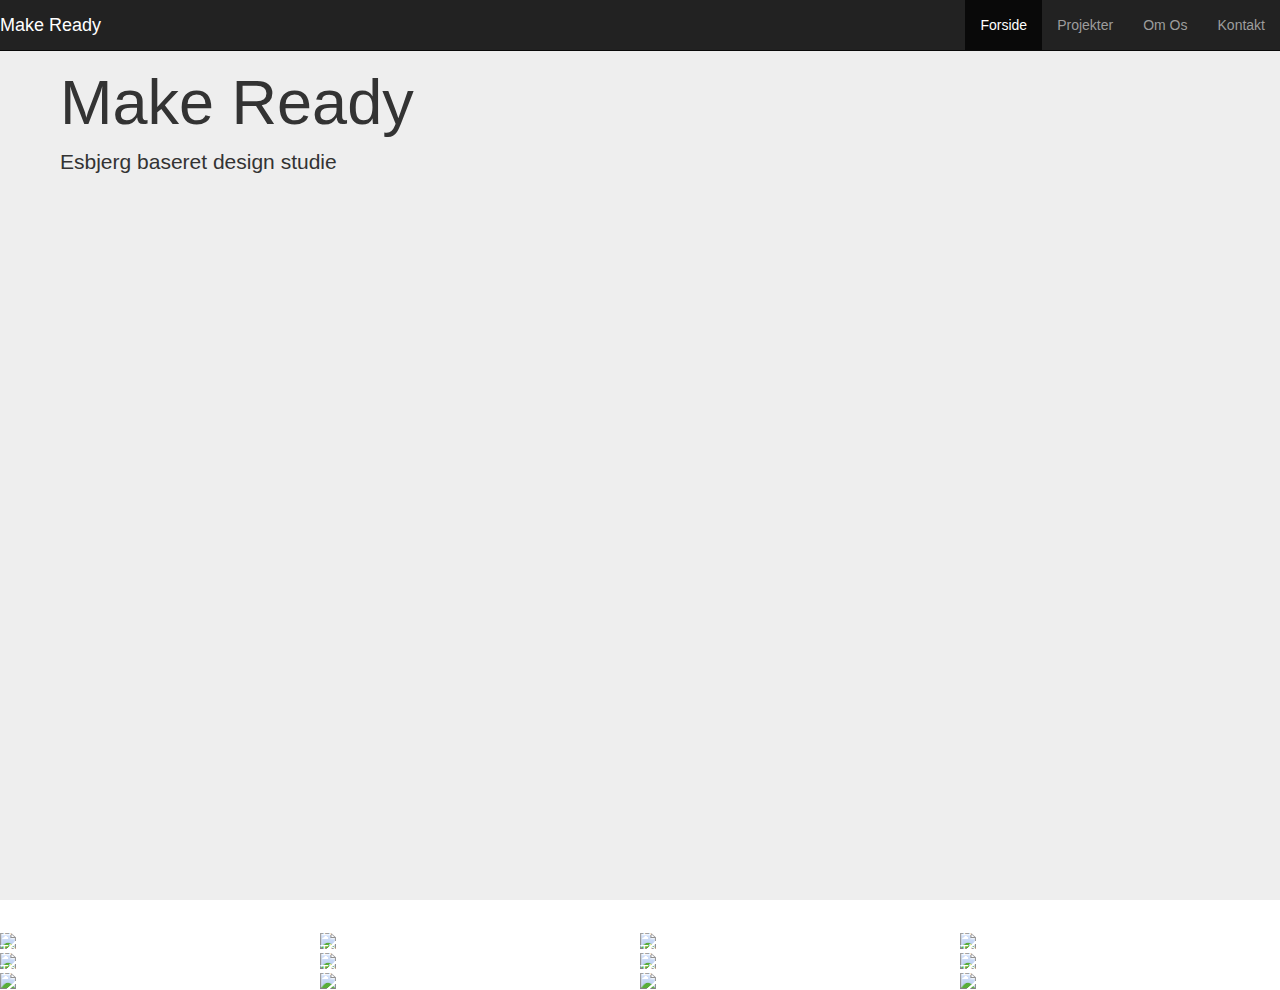
==== index.html @ 9a5f1bc4 "Grid Hover Effect" ====
<!DOCTYPE html>
<html lang="en">
  <head>
    <meta charset="utf-8">
    <meta http-equiv="X-UA-Compatible" content="IE=edge">
    <meta name="viewport" content="width=device-width, initial-scale=1">
    <!-- The above 3 meta tags *must* come first in the head; any other head content must come *after* these tags -->
    <title>Make Ready</title>

    <!-- CSS -->
    <link href="css/main.css" rel="stylesheet">

    <!-- HTML5 shim and Respond.js for IE8 support of HTML5 elements and media queries -->
    <!-- WARNING: Respond.js doesn't work if you view the page via file:// -->
    <!--[if lt IE 9]>
      <script src="https://oss.maxcdn.com/html5shiv/3.7.2/html5shiv.min.js"></script>
      <script src="https://oss.maxcdn.com/respond/1.4.2/respond.min.js"></script>
    <![endif]-->
  </head>
  <body>
	  
		<nav class="navbar navbar-inverse navbar-fixed-top">
      <div class="container-fluid">
        <div class="navbar-header">
          <button type="button" class="navbar-toggle collapsed" data-toggle="collapse" data-target="#navbar" aria-expanded="false" aria-controls="navbar">
            <span class="sr-only">Toggle navigation</span>
            <span class="icon-bar"></span>
            <span class="icon-bar"></span>
            <span class="icon-bar"></span>
          </button>
          <a class="navbar-brand" href="#">Make Ready</a>
        </div>
        
        <div id="navbar" class="navbar-collapse collapse navbar-right">
          <ul class="nav navbar-nav">
            <li class="active"><a href="#">Forside</a></li>
            <li><a href="#">Projekter</a></li>
            <li><a href="#about">Om Os</a></li>
            <li><a href="#contact">Kontakt</a></li>
          </ul>
        </div><!--/.nav-collapse -->
      </div>
    </nav>
    
    <!--- Jumbotron --->
    <div class="container-fluid">
			<div class="jumbotron">
		  	<h1>Make Ready</h1>
				<p>Esbjerg baseret design studie</p>
			</div>
    </div>
    <!--- End Jumbotron --->
    
    <!--- Ikon Section --->
    <div class="container-fluid">
	    
    </div>
    <!--- Ikon Section End --->
    
    <!--- Gallery Stuff --->
    <div class="wrap">
	    <div class="box">
      	<div class="boxInner">
	        <img src="http://www.dwuser.com/education/content/creating-responsive-tiled-layout-with-pure-css/images/demo/7.jpg" />
	        <div class="titleBox"><h2>Butterfly</h2></div>
	        <div class="descriptionBox"><p>This is a description</p></div>
      	</div>
	    </div>
	    
	    <div class="box">
	      <div class="boxInner">
	        <img src="http://www.dwuser.com/education/content/creating-responsive-tiled-layout-with-pure-css/images/demo/1.jpg" />
	        <div class="titleBox"><h2>An old greenhouse</h2></div>
	        <div class="descriptionBox"><p>This is a description</p></div>
	      </div>
	    </div>
	    <div class="box">
	      <div class="boxInner">
	        <img src="http://www.dwuser.com/education/content/creating-responsive-tiled-layout-with-pure-css/images/demo/2.jpg" />
	        <div class="titleBox"><h2>Purple wildflowers</h2></div>
	        <div class="descriptionBox"><p>This is a description</p></div>
	      </div>
	    </div>
	    <div class="box">
	      <div class="boxInner">
	        <img src="http://www.dwuser.com/education/content/creating-responsive-tiled-layout-with-pure-css/images/demo/3.jpg" />
	        <div class="titleBox"><h2>A birdfeeder</h2></div>
	        <div class="descriptionBox"><p>This is a description</p></div>
	      </div>
	    </div>
	    <div class="box">
	      <div class="boxInner">
	        <img src="http://www.dwuser.com/education/content/creating-responsive-tiled-layout-with-pure-css/images/demo/10.jpg" />
	        <div class="titleBox"><h2>Crocus close-up</h2></div>
	        <div class="descriptionBox"><p>This is a description</p></div>
	      </div>
	    </div>
	    <div class="box">
	      <div class="boxInner">
	        <img src="http://www.dwuser.com/education/content/creating-responsive-tiled-layout-with-pure-css/images/demo/4.jpg" />
	        <div class="titleBox"><h2>The garden shop</h2></div>
	        <div class="descriptionBox"><p>This is a description</p></div>
	      </div>
	    </div>
	    <div class="box">
	      <div class="boxInner">
	        <img src="http://www.dwuser.com/education/content/creating-responsive-tiled-layout-with-pure-css/images/demo/5.jpg" />
	        <div class="titleBox"><h2>Spring daffodils</h2></div>
	        <div class="descriptionBox"><p>This is a description</p></div>
	      </div>
	    </div>
	    <div class="box">
	      <div class="boxInner">
	        <img src="http://www.dwuser.com/education/content/creating-responsive-tiled-layout-with-pure-css/images/demo/6.jpg" />
	        <div class="titleBox"><h2>Iris along the path</h2></div>
	        <div class="descriptionBox"><p>This is a description</p></div>
	      </div>
	    </div>
	    <div class="box">
	      <div class="boxInner">
	        <img src="http://www.dwuser.com/education/content/creating-responsive-tiled-layout-with-pure-css/images/demo/8.jpg" />
	        <div class="titleBox"><h2>The garden blueprint</h2></div>
	        <div class="descriptionBox"><p>This is a description</p></div>
	      </div>
	    </div>
	    <div class="box">
	      <div class="boxInner">
	        <img src="http://www.dwuser.com/education/content/creating-responsive-tiled-layout-with-pure-css/images/demo/9.jpg" />
	        <div class="titleBox"><h2>The patio</h2></div>
	        <div class="descriptionBox"><p>This is a description</p></div>
	      </div>
	    </div>
	    <div class="box">
	      <div class="boxInner">
	        <img src="http://www.dwuser.com/education/content/creating-responsive-tiled-layout-with-pure-css/images/demo/11.jpg" />
	        <div class="titleBox"><h2>Bumble bee collecting nectar</h2></div>
	        <div class="descriptionBox"><p>This is a description</p></div>
	      </div>
	    </div>
	    <div class="box">
	      <div class="boxInner">
	        <img src="http://www.dwuser.com/education/content/creating-responsive-tiled-layout-with-pure-css/images/demo/12.jpg" />
	        <div class="titleBox"><h2>Winding garden path</h2></div>
	        <div class="descriptionBox"><p>This is a description</p></div>
	      </div>
	    </div>
    </div>
    
    <!--- Gallery End --->
		
    <!-- jQuery (necessary for Bootstrap's JavaScript plugins) -->
    <script src="https://ajax.googleapis.com/ajax/libs/jquery/1.11.2/jquery.min.js"></script>
    <!-- Include all compiled plugins (below), or include individual files as needed -->
    <script src="javascripts/bootstrap.min.js"></script>
  </body>
</html>
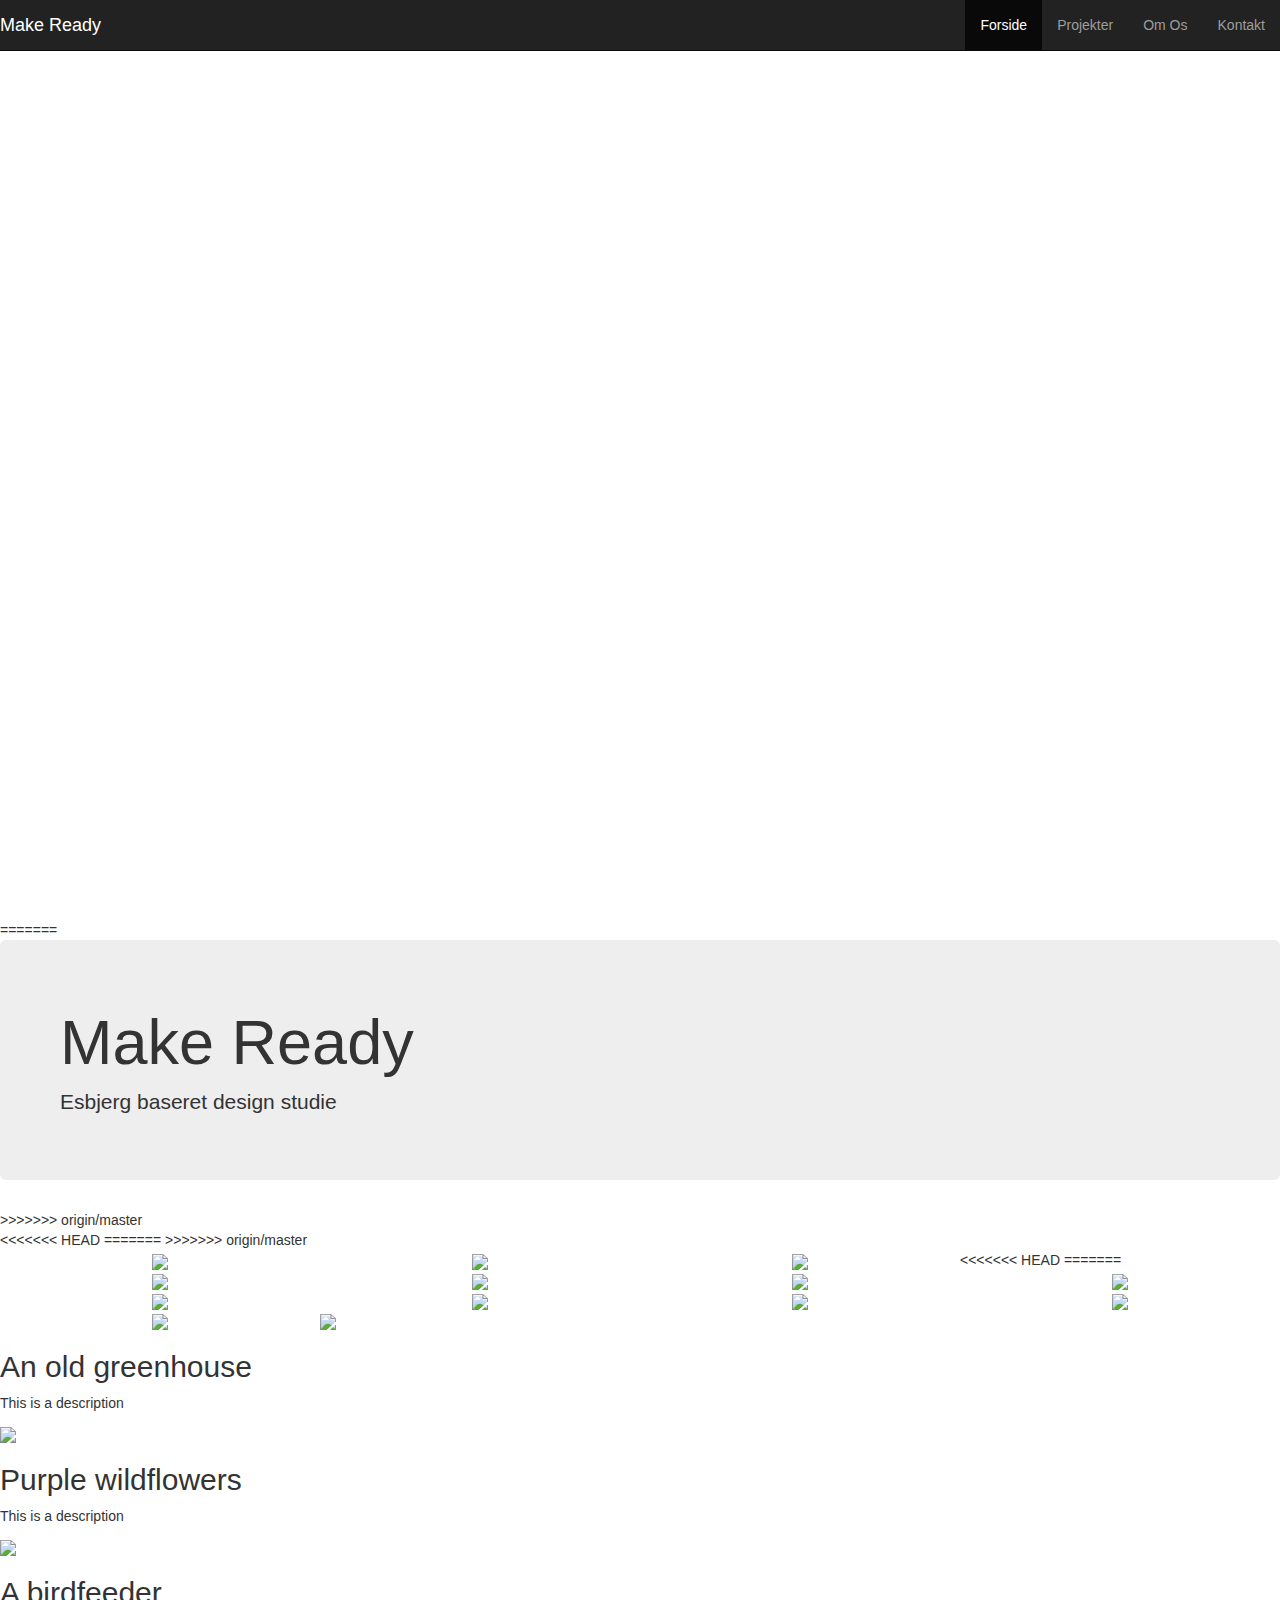
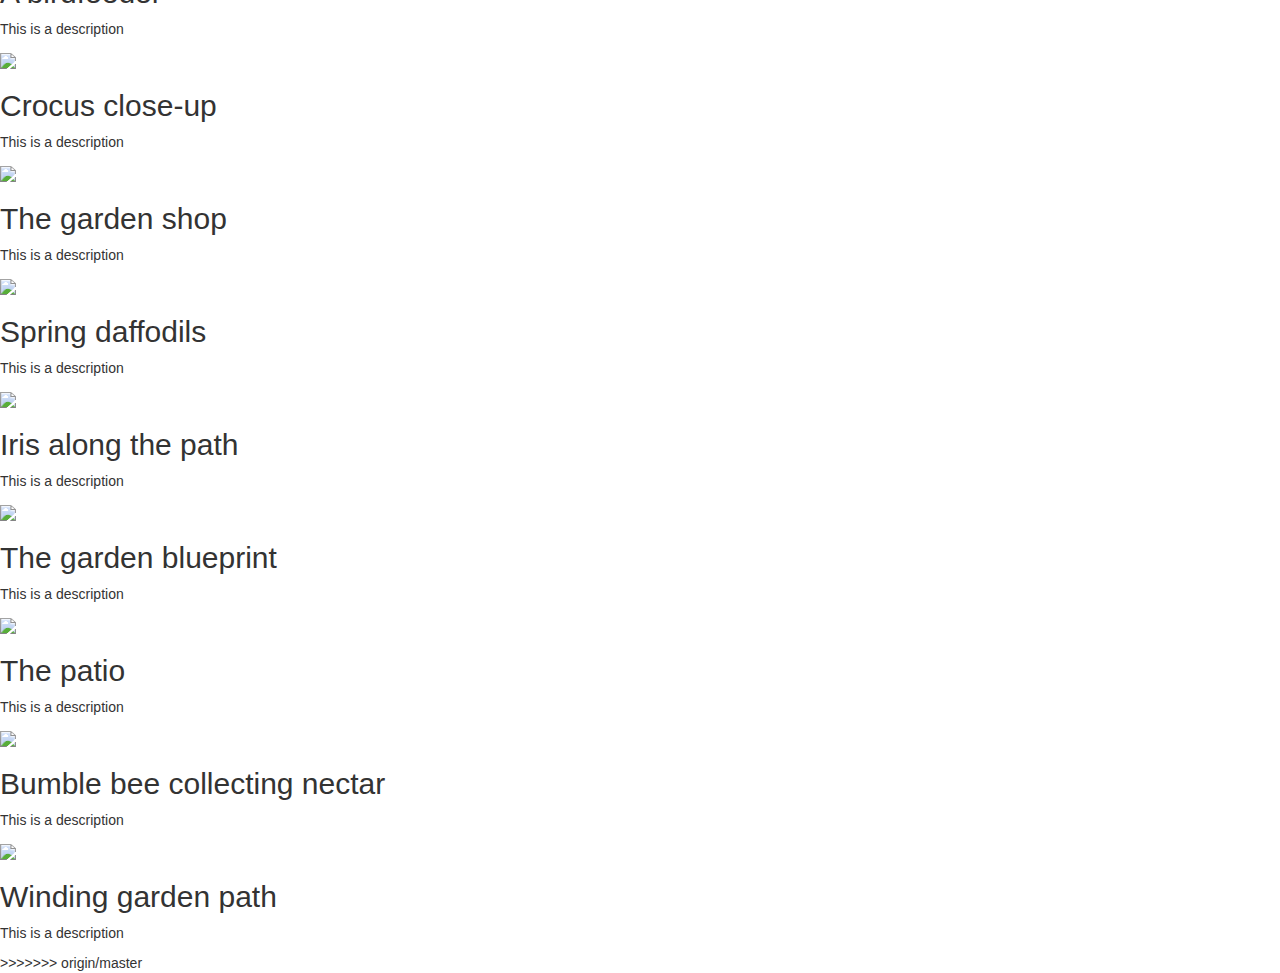
==== commit 1daa96be: "Merge remote-tracking branch 'origin/master'" ====
--- a/index.html
+++ b/index.html
@@ -42,31 +42,132 @@
       </div>
     </nav>
     
-    <!--- Jumbotron --->
+<<<<<<< HEAD
+    <header class="background-box">
+	  	
+    </header>
+=======
+    <!--- Jumbotron -->
     <div class="container-fluid">
 			<div class="jumbotron">
 		  	<h1>Make Ready</h1>
 				<p>Esbjerg baseret design studie</p>
 			</div>
     </div>
-    <!--- End Jumbotron --->
-    
-    <!--- Ikon Section --->
+    <!--- End Jumbotron -->
+>>>>>>> origin/master
+    
+    <!--- Ikon Section -->
     <div class="container-fluid">
 	    
     </div>
-    <!--- Ikon Section End --->
-    
-    <!--- Gallery Stuff --->
+    <!--- Ikon Section End -->
+<<<<<<< HEAD
+    	
+    <!-- Galleri -->
+=======
+    
+    <!--- Gallery Stuff -->
+>>>>>>> origin/master
     <div class="wrap">
-	    <div class="box">
-      	<div class="boxInner">
-	        <img src="http://www.dwuser.com/education/content/creating-responsive-tiled-layout-with-pure-css/images/demo/7.jpg" />
-	        <div class="titleBox"><h2>Butterfly</h2></div>
-	        <div class="descriptionBox"><p>This is a description</p></div>
-      	</div>
-	    </div>
-	    
+	    
+<<<<<<< HEAD
+	    <figure class="tileBox">
+	    	<img src="/images/tile1.gif" />
+	    	<figcaption>
+	    		<h2>Butterfly</h2>
+	    		<p>This is a description</p>
+	    	</figcaption>
+	    </figure>
+	    
+	    <figure class="tileBox">
+	    	<img src="/images/tile2.gif" />
+	    	<figcaption>
+	    		<h2>Butterfly</h2>
+	    		<p>This is a description</p>
+	    	</figcaption>
+	    </figure>
+	    
+	    <figure class="tileBox">
+	    	<img src="/images/tile3.gif" />
+	    	<figcaption>
+	    		<h2>Butterfly</h2>
+	    		<p>This is a description</p>
+	    	</figcaption>
+	    </figure>
+	    
+	    <figure class="tileBox">
+	    	<img src="/images/tile4.gif" />
+	    	<figcaption>
+	    		<h2>Butterfly</h2>
+	    		<p>This is a description</p>
+	    	</figcaption>
+	    </figure>
+	    
+	    <figure class="tileBox">
+	    	<img src="/images/tile2.gif" />
+	    	<figcaption>
+	    		<h2>Butterfly</h2>
+	    		<p>This is a description</p>
+	    	</figcaption>
+	    </figure>
+	    
+	    <figure class="tileBox">
+	    	<img src="/images/tile4.gif" />
+	    	<figcaption>
+	    		<h2>Butterfly</h2>
+	    		<p>This is a description</p>
+	    	</figcaption>
+	    </figure>
+	    
+	    <figure class="tileBox">
+	    	<img src="/images/tile1.gif" />
+	    	<figcaption>
+	    		<h2>Butterfly</h2>
+	    		<p>This is a description</p>
+	    	</figcaption>
+	    </figure>
+	    
+	    <figure class="tileBox">
+	    	<img src="/images/tile3.gif" />
+	    	<figcaption>
+	    		<h2>Butterfly</h2>
+	    		<p>This is a description</p>
+	    	</figcaption>
+	    </figure>
+	    
+	    <figure class="tileBox">
+	    	<img src="/images/tile1.gif" />
+	    	<figcaption>
+	    		<h2>Butterfly</h2>
+	    		<p>This is a description</p>
+	    	</figcaption>
+	    </figure>
+	    
+	    <figure class="tileBox">
+	    	<img src="/images/tile2.gif" />
+	    	<figcaption>
+	    		<h2>Butterfly</h2>
+	    		<p>This is a description</p>
+	    	</figcaption>
+	    </figure>
+	    
+	    <figure class="tileBox">
+	    	<img src="/images/tile3.gif" />
+	    	<figcaption>
+	    		<h2>Butterfly</h2>
+	    		<p>This is a description</p>
+	    	</figcaption>
+	    </figure>
+	    
+	    <figure class="tileBox">
+	    	<img src="/images/tile4.gif" />
+	    	<figcaption>
+	    		<h2>Butterfly</h2>
+	    		<p>This is a description</p>
+	    	</figcaption>
+	    </figure>
+=======
 	    <div class="box">
 	      <div class="boxInner">
 	        <img src="http://www.dwuser.com/education/content/creating-responsive-tiled-layout-with-pure-css/images/demo/1.jpg" />
@@ -146,7 +247,8 @@
 	    </div>
     </div>
     
-    <!--- Gallery End --->
+>>>>>>> origin/master
+    <!--- Gallery End -->
 		
     <!-- jQuery (necessary for Bootstrap's JavaScript plugins) -->
     <script src="https://ajax.googleapis.com/ajax/libs/jquery/1.11.2/jquery.min.js"></script>
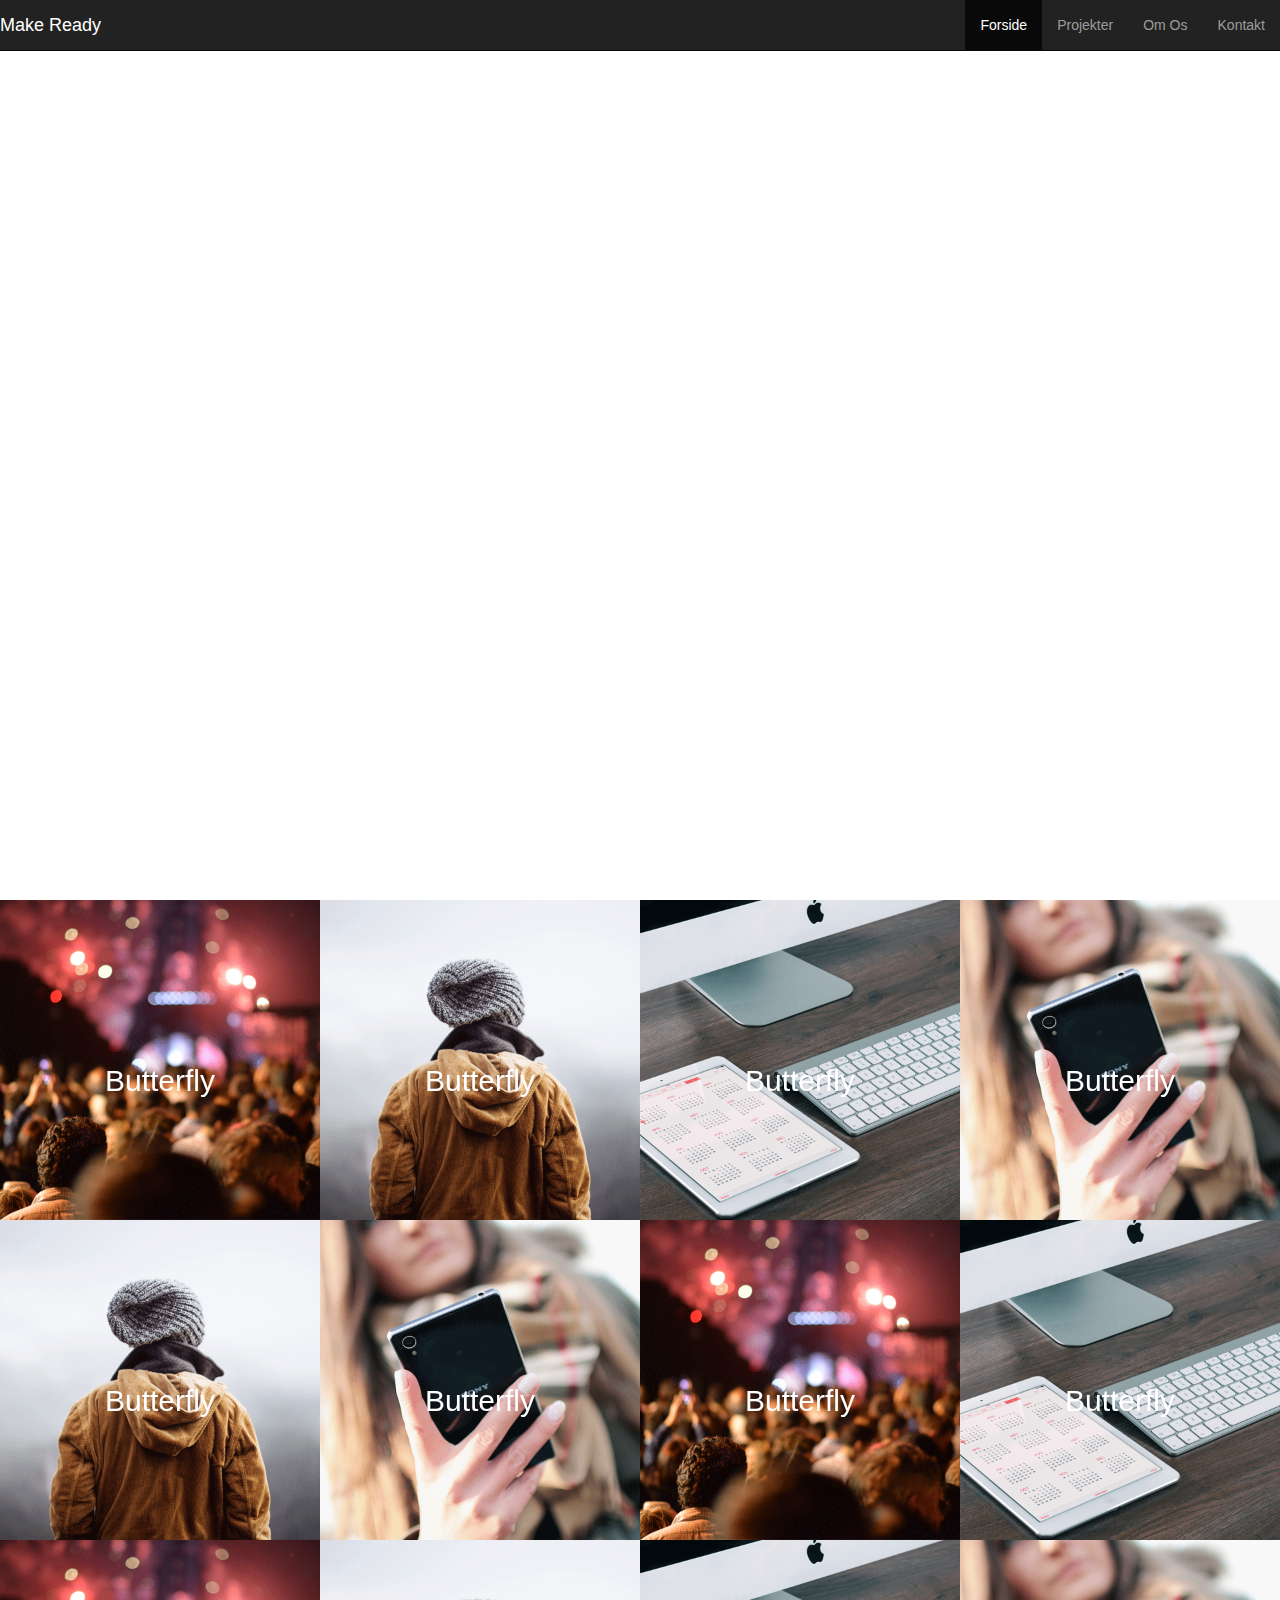
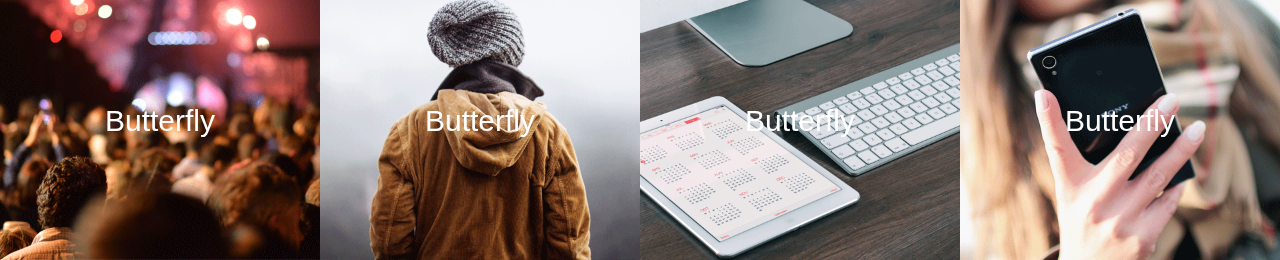
==== commit 183da8da: "Gif til JPG" ====
--- a/index.html
+++ b/index.html
@@ -42,38 +42,28 @@
       </div>
     </nav>
     
-<<<<<<< HEAD
     <header class="background-box">
 	  	
     </header>
-=======
-    <!--- Jumbotron -->
-    <div class="container-fluid">
-			<div class="jumbotron">
-		  	<h1>Make Ready</h1>
-				<p>Esbjerg baseret design studie</p>
-			</div>
-    </div>
-    <!--- End Jumbotron -->
->>>>>>> origin/master
+
+
     
     <!--- Ikon Section -->
     <div class="container-fluid">
 	    
     </div>
     <!--- Ikon Section End -->
-<<<<<<< HEAD
+
     	
     <!-- Galleri -->
-=======
+
     
     <!--- Gallery Stuff -->
->>>>>>> origin/master
+
     <div class="wrap">
 	    
-<<<<<<< HEAD
 	    <figure class="tileBox">
-	    	<img src="/images/tile1.gif" />
+	    	<img src="../images/tile1.jpg" />
 	    	<figcaption>
 	    		<h2>Butterfly</h2>
 	    		<p>This is a description</p>
@@ -81,7 +71,7 @@
 	    </figure>
 	    
 	    <figure class="tileBox">
-	    	<img src="/images/tile2.gif" />
+	    	<img src="../images/tile2.jpg" />
 	    	<figcaption>
 	    		<h2>Butterfly</h2>
 	    		<p>This is a description</p>
@@ -89,7 +79,7 @@
 	    </figure>
 	    
 	    <figure class="tileBox">
-	    	<img src="/images/tile3.gif" />
+	    	<img src="../images/tile3.jpg" />
 	    	<figcaption>
 	    		<h2>Butterfly</h2>
 	    		<p>This is a description</p>
@@ -97,7 +87,7 @@
 	    </figure>
 	    
 	    <figure class="tileBox">
-	    	<img src="/images/tile4.gif" />
+	    	<img src="../images/tile4.jpg" />
 	    	<figcaption>
 	    		<h2>Butterfly</h2>
 	    		<p>This is a description</p>
@@ -105,7 +95,7 @@
 	    </figure>
 	    
 	    <figure class="tileBox">
-	    	<img src="/images/tile2.gif" />
+	    	<img src="../images/tile2.jpg" />
 	    	<figcaption>
 	    		<h2>Butterfly</h2>
 	    		<p>This is a description</p>
@@ -113,7 +103,7 @@
 	    </figure>
 	    
 	    <figure class="tileBox">
-	    	<img src="/images/tile4.gif" />
+	    	<img src="../images/tile4.jpg" />
 	    	<figcaption>
 	    		<h2>Butterfly</h2>
 	    		<p>This is a description</p>
@@ -121,7 +111,7 @@
 	    </figure>
 	    
 	    <figure class="tileBox">
-	    	<img src="/images/tile1.gif" />
+	    	<img src="../images/tile1.jpg" />
 	    	<figcaption>
 	    		<h2>Butterfly</h2>
 	    		<p>This is a description</p>
@@ -129,7 +119,7 @@
 	    </figure>
 	    
 	    <figure class="tileBox">
-	    	<img src="/images/tile3.gif" />
+	    	<img src="../images/tile3.jpg" />
 	    	<figcaption>
 	    		<h2>Butterfly</h2>
 	    		<p>This is a description</p>
@@ -137,7 +127,7 @@
 	    </figure>
 	    
 	    <figure class="tileBox">
-	    	<img src="/images/tile1.gif" />
+	    	<img src="../images/tile1.jpg" />
 	    	<figcaption>
 	    		<h2>Butterfly</h2>
 	    		<p>This is a description</p>
@@ -145,7 +135,7 @@
 	    </figure>
 	    
 	    <figure class="tileBox">
-	    	<img src="/images/tile2.gif" />
+	    	<img src="../images/tile2.jpg" />
 	    	<figcaption>
 	    		<h2>Butterfly</h2>
 	    		<p>This is a description</p>
@@ -153,7 +143,7 @@
 	    </figure>
 	    
 	    <figure class="tileBox">
-	    	<img src="/images/tile3.gif" />
+	    	<img src="../images/tile3.jpg" />
 	    	<figcaption>
 	    		<h2>Butterfly</h2>
 	    		<p>This is a description</p>
@@ -161,93 +151,12 @@
 	    </figure>
 	    
 	    <figure class="tileBox">
-	    	<img src="/images/tile4.gif" />
+	    	<img src="../images/tile4.jpg" />
 	    	<figcaption>
 	    		<h2>Butterfly</h2>
 	    		<p>This is a description</p>
 	    	</figcaption>
 	    </figure>
-=======
-	    <div class="box">
-	      <div class="boxInner">
-	        <img src="http://www.dwuser.com/education/content/creating-responsive-tiled-layout-with-pure-css/images/demo/1.jpg" />
-	        <div class="titleBox"><h2>An old greenhouse</h2></div>
-	        <div class="descriptionBox"><p>This is a description</p></div>
-	      </div>
-	    </div>
-	    <div class="box">
-	      <div class="boxInner">
-	        <img src="http://www.dwuser.com/education/content/creating-responsive-tiled-layout-with-pure-css/images/demo/2.jpg" />
-	        <div class="titleBox"><h2>Purple wildflowers</h2></div>
-	        <div class="descriptionBox"><p>This is a description</p></div>
-	      </div>
-	    </div>
-	    <div class="box">
-	      <div class="boxInner">
-	        <img src="http://www.dwuser.com/education/content/creating-responsive-tiled-layout-with-pure-css/images/demo/3.jpg" />
-	        <div class="titleBox"><h2>A birdfeeder</h2></div>
-	        <div class="descriptionBox"><p>This is a description</p></div>
-	      </div>
-	    </div>
-	    <div class="box">
-	      <div class="boxInner">
-	        <img src="http://www.dwuser.com/education/content/creating-responsive-tiled-layout-with-pure-css/images/demo/10.jpg" />
-	        <div class="titleBox"><h2>Crocus close-up</h2></div>
-	        <div class="descriptionBox"><p>This is a description</p></div>
-	      </div>
-	    </div>
-	    <div class="box">
-	      <div class="boxInner">
-	        <img src="http://www.dwuser.com/education/content/creating-responsive-tiled-layout-with-pure-css/images/demo/4.jpg" />
-	        <div class="titleBox"><h2>The garden shop</h2></div>
-	        <div class="descriptionBox"><p>This is a description</p></div>
-	      </div>
-	    </div>
-	    <div class="box">
-	      <div class="boxInner">
-	        <img src="http://www.dwuser.com/education/content/creating-responsive-tiled-layout-with-pure-css/images/demo/5.jpg" />
-	        <div class="titleBox"><h2>Spring daffodils</h2></div>
-	        <div class="descriptionBox"><p>This is a description</p></div>
-	      </div>
-	    </div>
-	    <div class="box">
-	      <div class="boxInner">
-	        <img src="http://www.dwuser.com/education/content/creating-responsive-tiled-layout-with-pure-css/images/demo/6.jpg" />
-	        <div class="titleBox"><h2>Iris along the path</h2></div>
-	        <div class="descriptionBox"><p>This is a description</p></div>
-	      </div>
-	    </div>
-	    <div class="box">
-	      <div class="boxInner">
-	        <img src="http://www.dwuser.com/education/content/creating-responsive-tiled-layout-with-pure-css/images/demo/8.jpg" />
-	        <div class="titleBox"><h2>The garden blueprint</h2></div>
-	        <div class="descriptionBox"><p>This is a description</p></div>
-	      </div>
-	    </div>
-	    <div class="box">
-	      <div class="boxInner">
-	        <img src="http://www.dwuser.com/education/content/creating-responsive-tiled-layout-with-pure-css/images/demo/9.jpg" />
-	        <div class="titleBox"><h2>The patio</h2></div>
-	        <div class="descriptionBox"><p>This is a description</p></div>
-	      </div>
-	    </div>
-	    <div class="box">
-	      <div class="boxInner">
-	        <img src="http://www.dwuser.com/education/content/creating-responsive-tiled-layout-with-pure-css/images/demo/11.jpg" />
-	        <div class="titleBox"><h2>Bumble bee collecting nectar</h2></div>
-	        <div class="descriptionBox"><p>This is a description</p></div>
-	      </div>
-	    </div>
-	    <div class="box">
-	      <div class="boxInner">
-	        <img src="http://www.dwuser.com/education/content/creating-responsive-tiled-layout-with-pure-css/images/demo/12.jpg" />
-	        <div class="titleBox"><h2>Winding garden path</h2></div>
-	        <div class="descriptionBox"><p>This is a description</p></div>
-	      </div>
-	    </div>
-    </div>
-    
->>>>>>> origin/master
     <!--- Gallery End -->
 		
     <!-- jQuery (necessary for Bootstrap's JavaScript plugins) -->
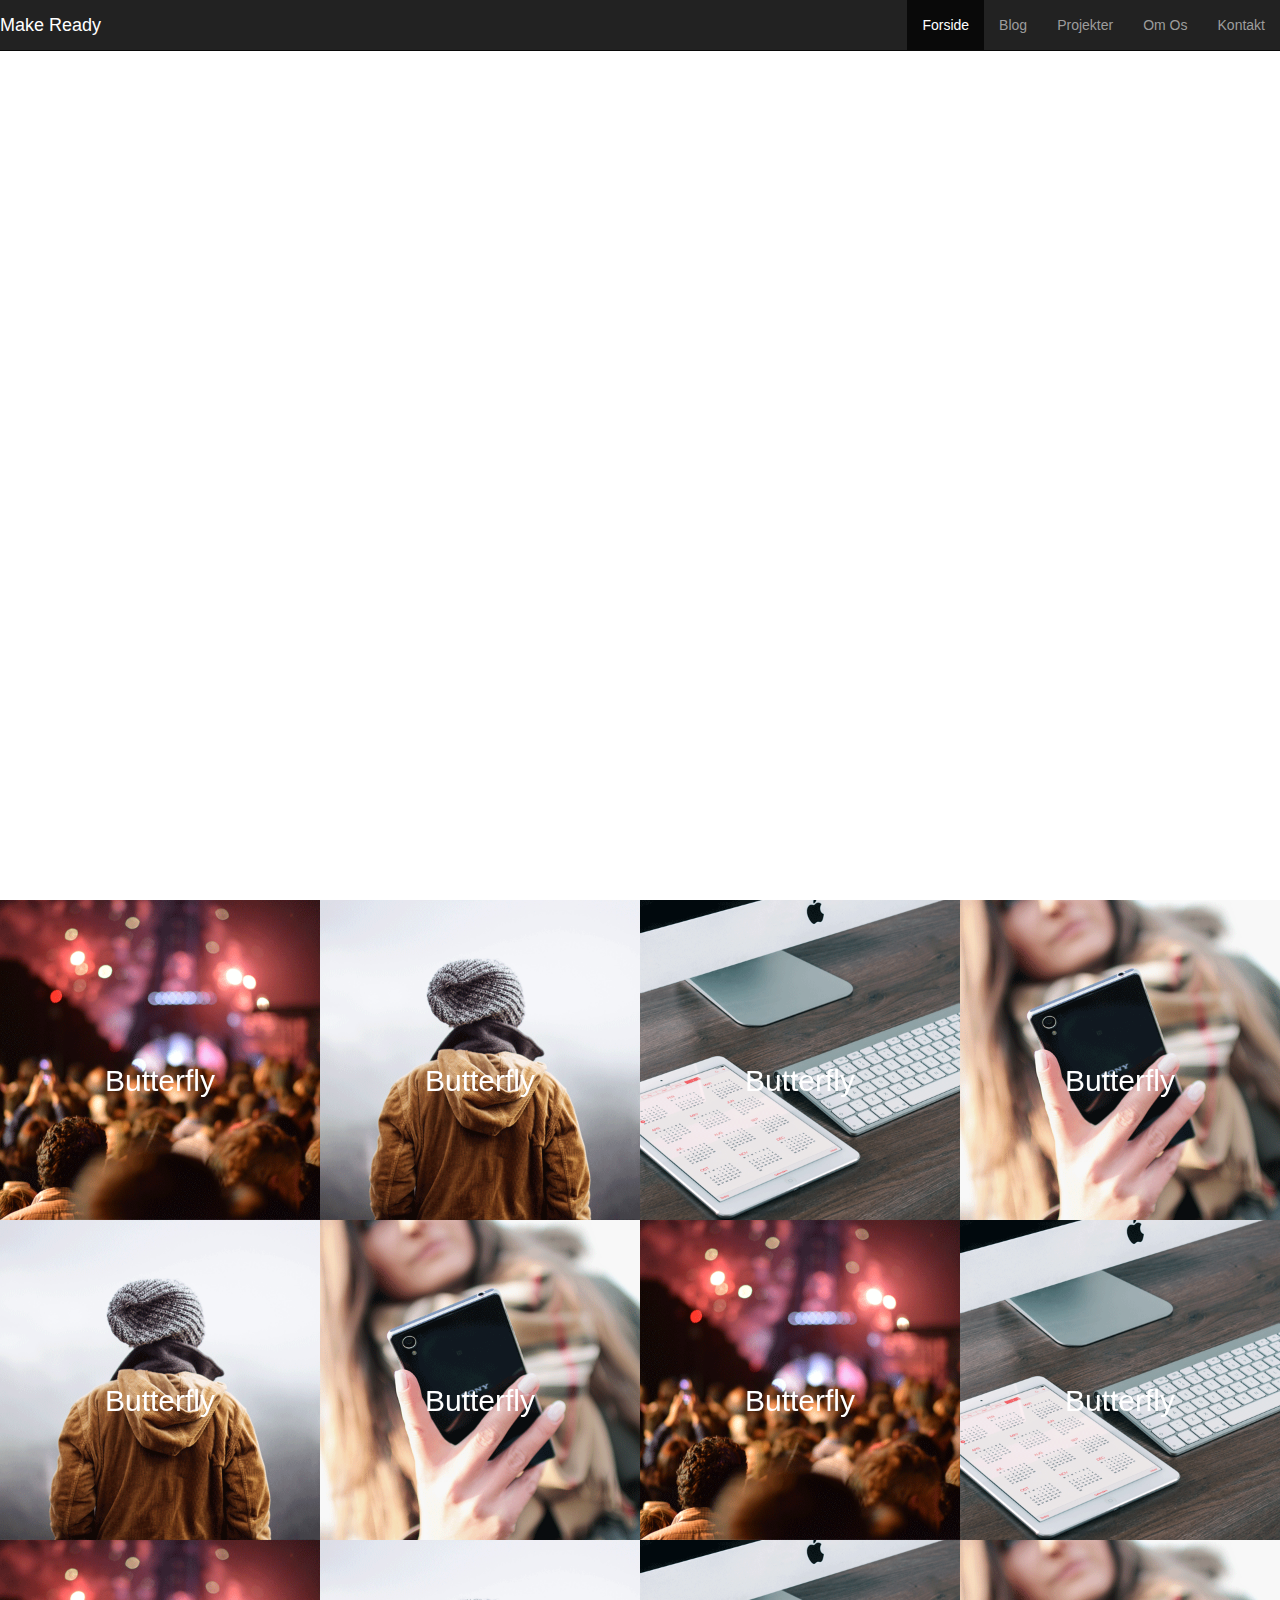
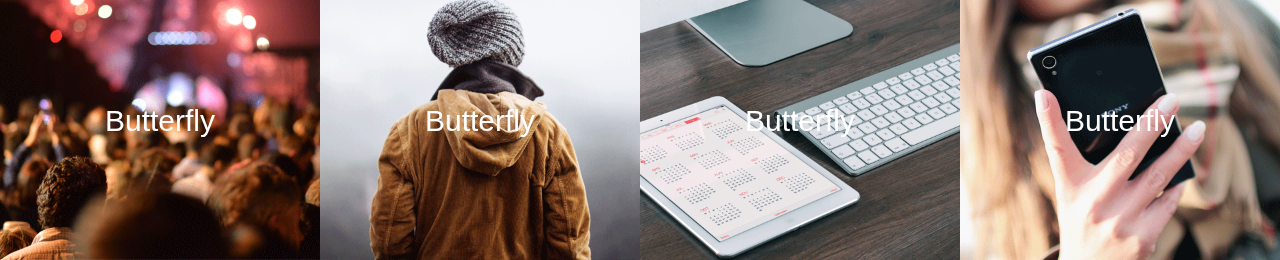
==== commit 922d5eaa: "Navigation og blog sup!" ====
--- a/index.html
+++ b/index.html
@@ -33,7 +33,8 @@
         
         <div id="navbar" class="navbar-collapse collapse navbar-right">
           <ul class="nav navbar-nav">
-            <li class="active"><a href="#">Forside</a></li>
+            <li class="active"><a href="index.html">Forside</a></li>
+	        <li><a href="blog.html">Blog</a></li>
             <li><a href="#">Projekter</a></li>
             <li><a href="#about">Om Os</a></li>
             <li><a href="#contact">Kontakt</a></li>
@@ -63,7 +64,7 @@
     <div class="wrap">
 	    
 	    <figure class="tileBox">
-	    	<img src="../images/tile1.jpg" />
+	    	<img src="images/tile1.jpg" />
 	    	<figcaption>
 	    		<h2>Butterfly</h2>
 	    		<p>This is a description</p>
@@ -71,7 +72,7 @@
 	    </figure>
 	    
 	    <figure class="tileBox">
-	    	<img src="../images/tile2.jpg" />
+	    	<img src="images/tile2.jpg" />
 	    	<figcaption>
 	    		<h2>Butterfly</h2>
 	    		<p>This is a description</p>
@@ -79,7 +80,7 @@
 	    </figure>
 	    
 	    <figure class="tileBox">
-	    	<img src="../images/tile3.jpg" />
+	    	<img src="images/tile3.jpg" />
 	    	<figcaption>
 	    		<h2>Butterfly</h2>
 	    		<p>This is a description</p>
@@ -87,7 +88,7 @@
 	    </figure>
 	    
 	    <figure class="tileBox">
-	    	<img src="../images/tile4.jpg" />
+	    	<img src="images/tile4.jpg" />
 	    	<figcaption>
 	    		<h2>Butterfly</h2>
 	    		<p>This is a description</p>
@@ -95,7 +96,7 @@
 	    </figure>
 	    
 	    <figure class="tileBox">
-	    	<img src="../images/tile2.jpg" />
+	    	<img src="images/tile2.jpg" />
 	    	<figcaption>
 	    		<h2>Butterfly</h2>
 	    		<p>This is a description</p>
@@ -103,7 +104,7 @@
 	    </figure>
 	    
 	    <figure class="tileBox">
-	    	<img src="../images/tile4.jpg" />
+	    	<img src="images/tile4.jpg" />
 	    	<figcaption>
 	    		<h2>Butterfly</h2>
 	    		<p>This is a description</p>
@@ -111,7 +112,7 @@
 	    </figure>
 	    
 	    <figure class="tileBox">
-	    	<img src="../images/tile1.jpg" />
+	    	<img src="images/tile1.jpg" />
 	    	<figcaption>
 	    		<h2>Butterfly</h2>
 	    		<p>This is a description</p>
@@ -119,7 +120,7 @@
 	    </figure>
 	    
 	    <figure class="tileBox">
-	    	<img src="../images/tile3.jpg" />
+	    	<img src="images/tile3.jpg" />
 	    	<figcaption>
 	    		<h2>Butterfly</h2>
 	    		<p>This is a description</p>
@@ -127,7 +128,7 @@
 	    </figure>
 	    
 	    <figure class="tileBox">
-	    	<img src="../images/tile1.jpg" />
+	    	<img src="images/tile1.jpg" />
 	    	<figcaption>
 	    		<h2>Butterfly</h2>
 	    		<p>This is a description</p>
@@ -135,7 +136,7 @@
 	    </figure>
 	    
 	    <figure class="tileBox">
-	    	<img src="../images/tile2.jpg" />
+	    	<img src="images/tile2.jpg" />
 	    	<figcaption>
 	    		<h2>Butterfly</h2>
 	    		<p>This is a description</p>
@@ -143,7 +144,7 @@
 	    </figure>
 	    
 	    <figure class="tileBox">
-	    	<img src="../images/tile3.jpg" />
+	    	<img src="images/tile3.jpg" />
 	    	<figcaption>
 	    		<h2>Butterfly</h2>
 	    		<p>This is a description</p>
@@ -151,7 +152,7 @@
 	    </figure>
 	    
 	    <figure class="tileBox">
-	    	<img src="../images/tile4.jpg" />
+	    	<img src="images/tile4.jpg" />
 	    	<figcaption>
 	    		<h2>Butterfly</h2>
 	    		<p>This is a description</p>
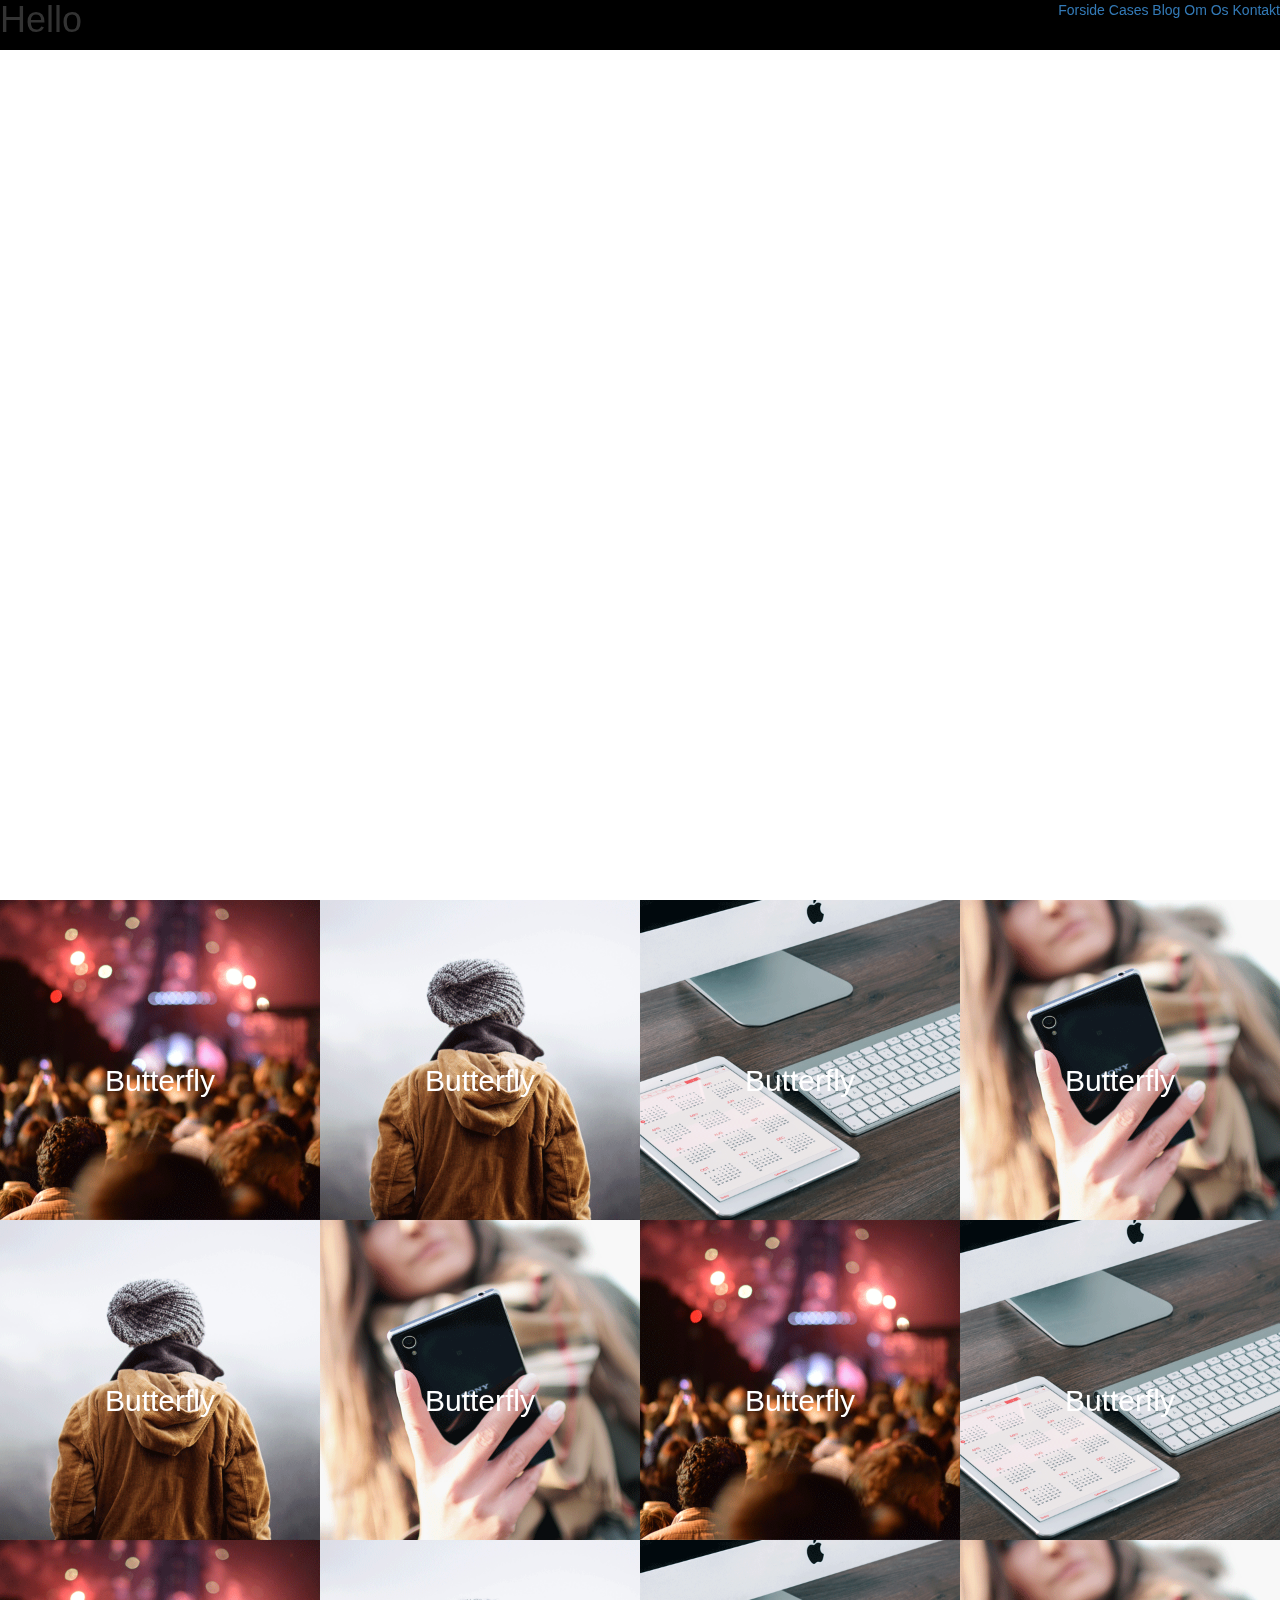
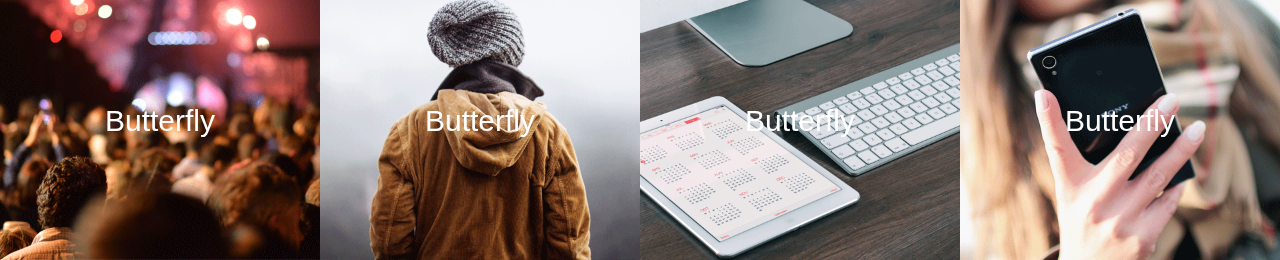
==== commit 39216097: "Ny Navigation" ====
--- a/index.html
+++ b/index.html
@@ -18,7 +18,7 @@
     <![endif]-->
   </head>
   <body>
-	  
+	  <!--
 		<nav class="navbar navbar-inverse navbar-fixed-top">
       <div class="container-fluid">
         <div class="navbar-header">
@@ -39,8 +39,24 @@
             <li><a href="#about">Om Os</a></li>
             <li><a href="#contact">Kontakt</a></li>
           </ul>
-        </div><!--/.nav-collapse -->
+        </div>
       </div>
+    </nav>
+    -->
+    
+    <nav>
+	    <div class="nav-logo">
+		    <h1>Hello</h1>
+	    </div>
+	    <div class="nav-topics">
+		    <ul>
+			    <li><a href="#">Forside</a></li>
+			    <li><a href="#">Cases</a></li>
+			    <li><a href="#">Blog</a></li>
+			    <li><a href="#">Om Os</a></li>
+			    <li><a href="#">Kontakt</a></li>
+		    </ul>
+	    </div>
     </nav>
     
     <header class="background-box">
@@ -57,10 +73,6 @@
 
     	
     <!-- Galleri -->
-
-    
-    <!--- Gallery Stuff -->
-
     <div class="wrap">
 	    
 	    <figure class="tileBox">
@@ -160,6 +172,7 @@
 	    </figure>
     <!--- Gallery End -->
 		
+		
     <!-- jQuery (necessary for Bootstrap's JavaScript plugins) -->
     <script src="https://ajax.googleapis.com/ajax/libs/jquery/1.11.2/jquery.min.js"></script>
     <!-- Include all compiled plugins (below), or include individual files as needed -->
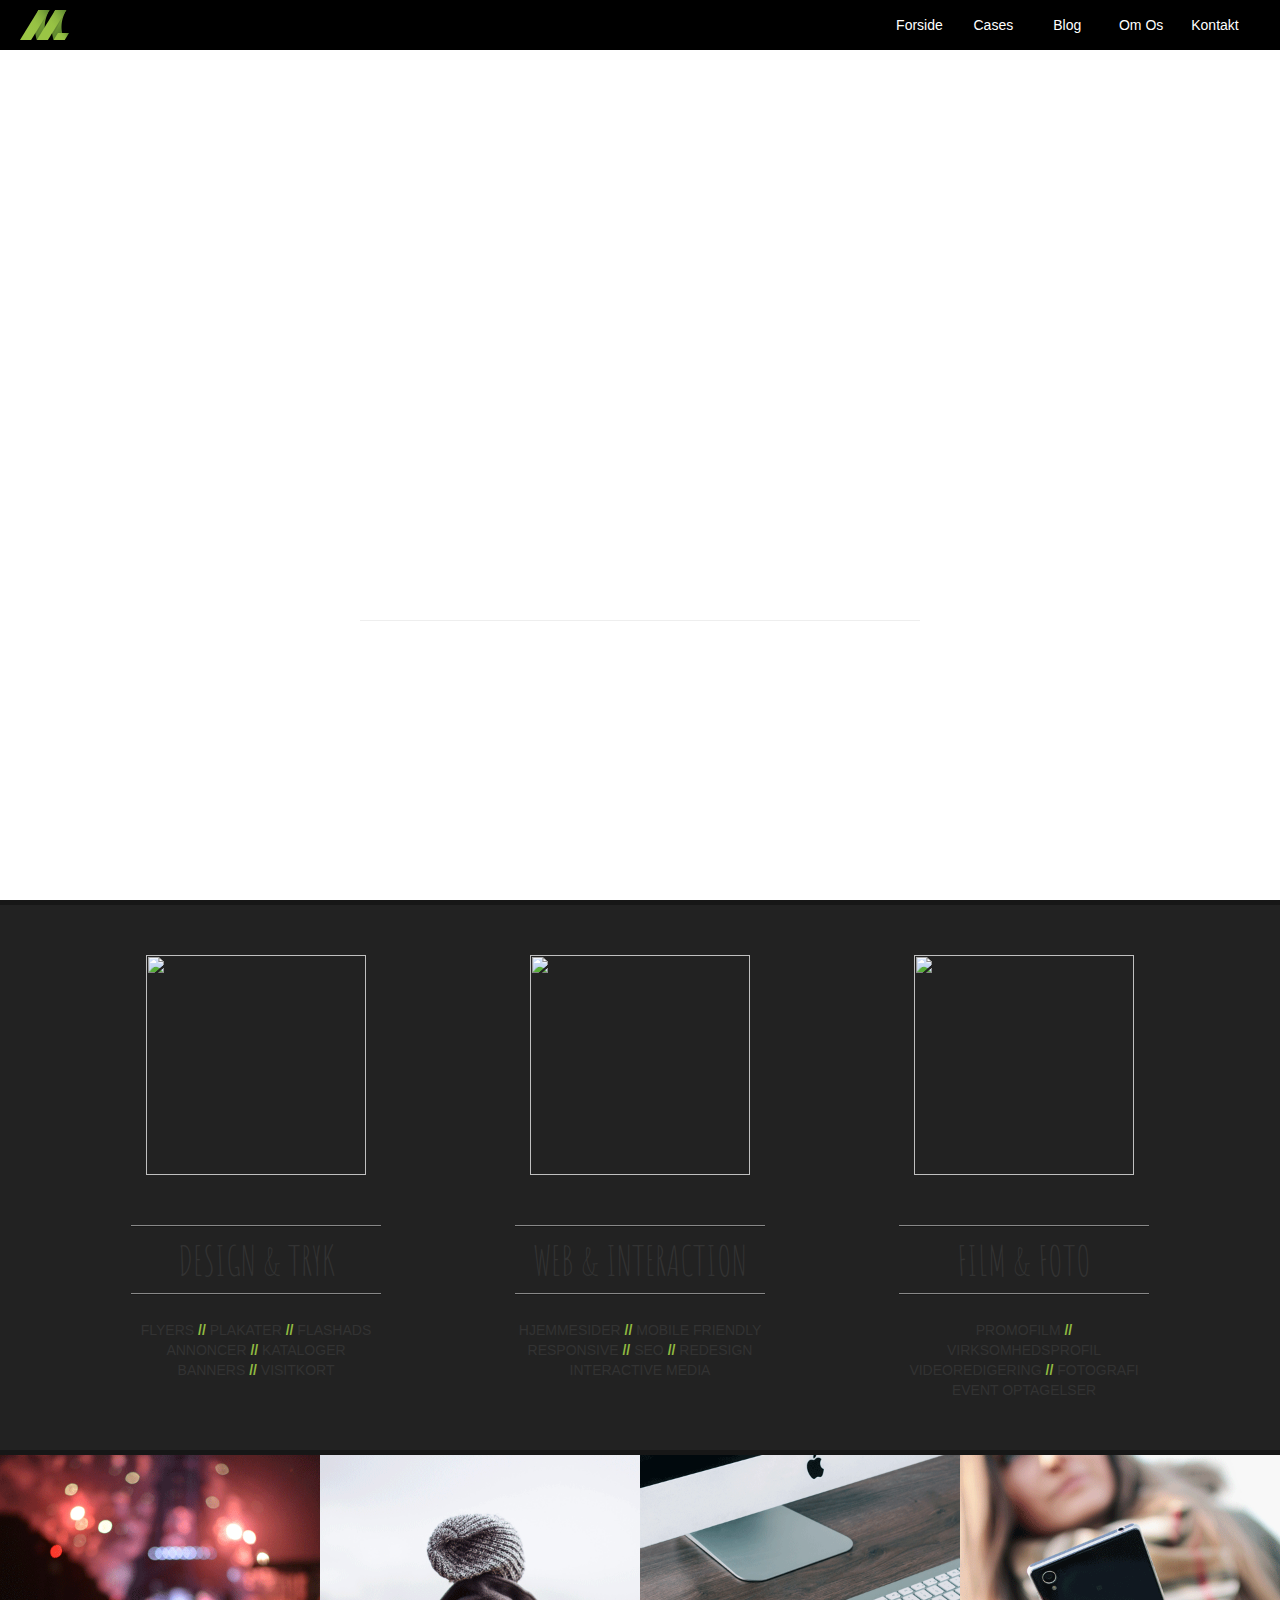
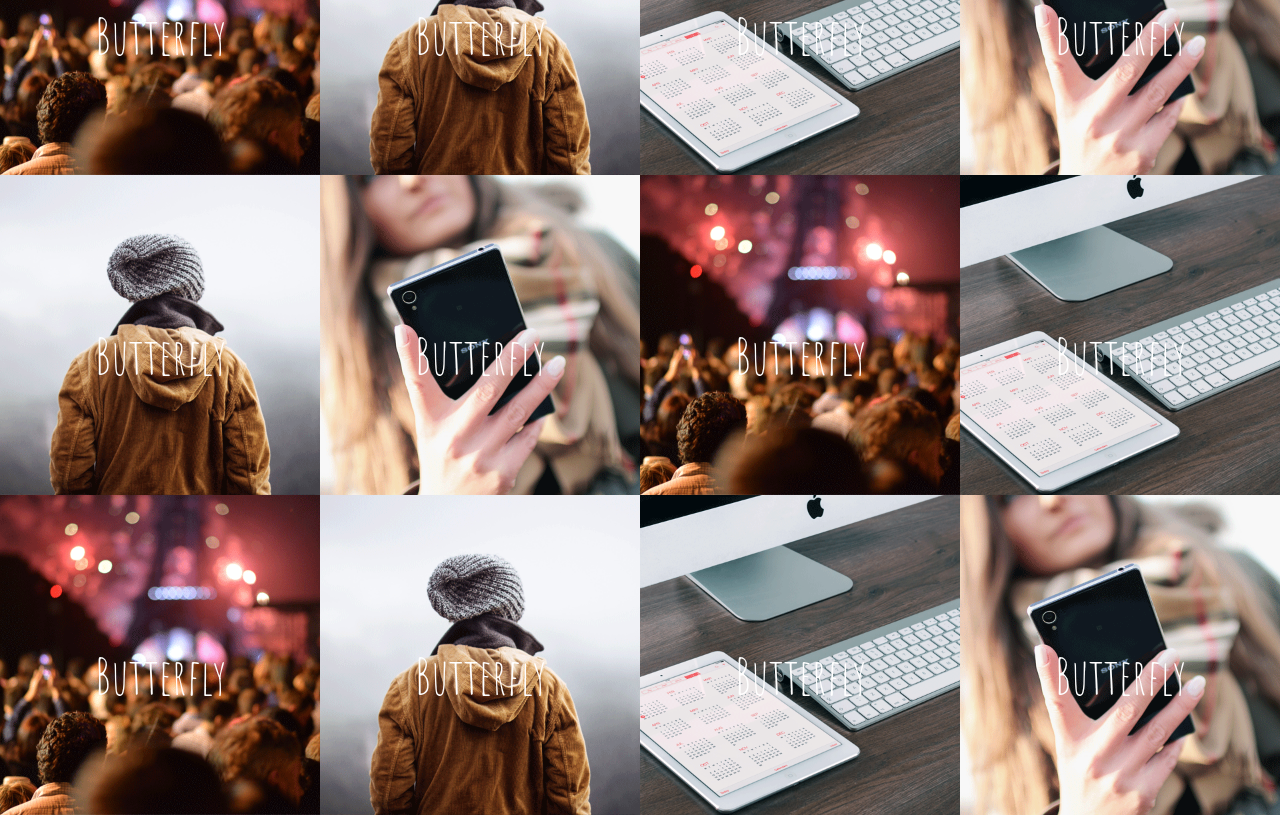
==== commit 1a49c45e: "Header Font- shit" ====
--- a/index.html
+++ b/index.html
@@ -5,7 +5,7 @@
     <meta http-equiv="X-UA-Compatible" content="IE=edge">
     <meta name="viewport" content="width=device-width, initial-scale=1">
     <!-- The above 3 meta tags *must* come first in the head; any other head content must come *after* these tags -->
-    <title>Make Ready</title>
+    <title>Make Ready | Design, Web & Video</title>
 
     <!-- CSS -->
     <link href="css/main.css" rel="stylesheet">
@@ -46,7 +46,7 @@
     
     <nav>
 	    <div class="nav-logo">
-		    <h1>Hello</h1>
+		    <img src="images/M-logo.svg">
 	    </div>
 	    <div class="nav-topics">
 		    <ul>
@@ -60,15 +60,90 @@
     </nav>
     
     <header class="background-box">
-	  	
+	  	<div class="header-text">
+		  	<h1>Make Ready</h1>
+		  	<hr>
+		  	<h2>Design - Web - Video</h2>
+	  	</div>
     </header>
 
 
     
     <!--- Ikon Section -->
+		<!--- Ribbon --->    
     <div class="container-fluid">
-	    
+			<div class="ribbon">
+				<div class="topshade"></div>
+	       	<div class="ribcontent">
+						
+						<div class="row rowribbon">
+							<div class="col-md-4">
+								<div class="ydelse">
+								<ul>
+									<li>
+										<img class="ikon" src="images/trykikon-01.svg">
+										<div class="yd_tryk"></div>
+									</li>
+									<li class="ydelse_txt">
+										<hr/>
+										<h2>DESIGN &#38; TRYK</h2>
+										<hr/>
+										<p>
+											FLYERS <span class="green">//</span> PLAKATER <span class="green">//</span> FLASHADS<br/> 
+											ANNONCER <span class="green">//</span> KATALOGER<br/> 
+											BANNERS <span class="green">//</span> VISITKORT
+										</p>
+									</li>
+								</ul>
+								</div>
+							</div>
+							<div class="col-md-4">
+								<div class="ydelse">
+								<ul>
+									<li>
+										<img class="ikon" src="images/webikon-01.svg">
+										<div class="yd_web"></div>
+									</li>
+									<li class="ydelse_txt">
+										<hr/>
+										<h2>WEB &#38; INTERACTION</h2>
+										<hr/>
+										<p>
+											HJEMMESIDER <span class="green">//</span> MOBILE FRIENDLY <br/> 
+											RESPONSIVE <span class="green">//</span> SEO <span class="green">//</span> REDESIGN<br/>
+											INTERACTIVE MEDIA
+										</p>
+									</li>
+								</ul>
+								</div>
+							</div>
+							<div class="col-md-4">
+								<div class="ydelse">
+								<ul>
+									<li>	
+										<img class="ikon" src="images/videoikon-01.svg">
+										<div class="yd_video"></div>
+									</li>
+									<li class="ydelse_txt">
+										<hr/>
+										<h2>FILM &#38; FOTO</h2>
+										<hr/>
+										<p>
+											PROMOFILM <span class="green">//</span> VIRKSOMHEDSPROFIL<br/> 
+											VIDEOREDIGERING <span class="green">//</span> FOTOGRAFI<br/>
+											EVENT OPTAGELSER
+										</p>
+									</li>
+								</ul>	
+								</div>
+							</div>
+						</div>
+						
+					</div>
+				<div class="bottomshade"></div>
+	    </div>  
     </div>
+		<!--- End Ribbon --->
     <!--- Ikon Section End -->
 
     	
@@ -79,7 +154,7 @@
 	    	<img src="images/tile1.jpg" />
 	    	<figcaption>
 	    		<h2>Butterfly</h2>
-	    		<p>This is a description</p>
+	    		<p>Pellentesque fermentum dolor. Aliquam quam lectus, facilisis auctor, ultrices ut, elementum vulputate, nunc.</p>
 	    	</figcaption>
 	    </figure>
 	    
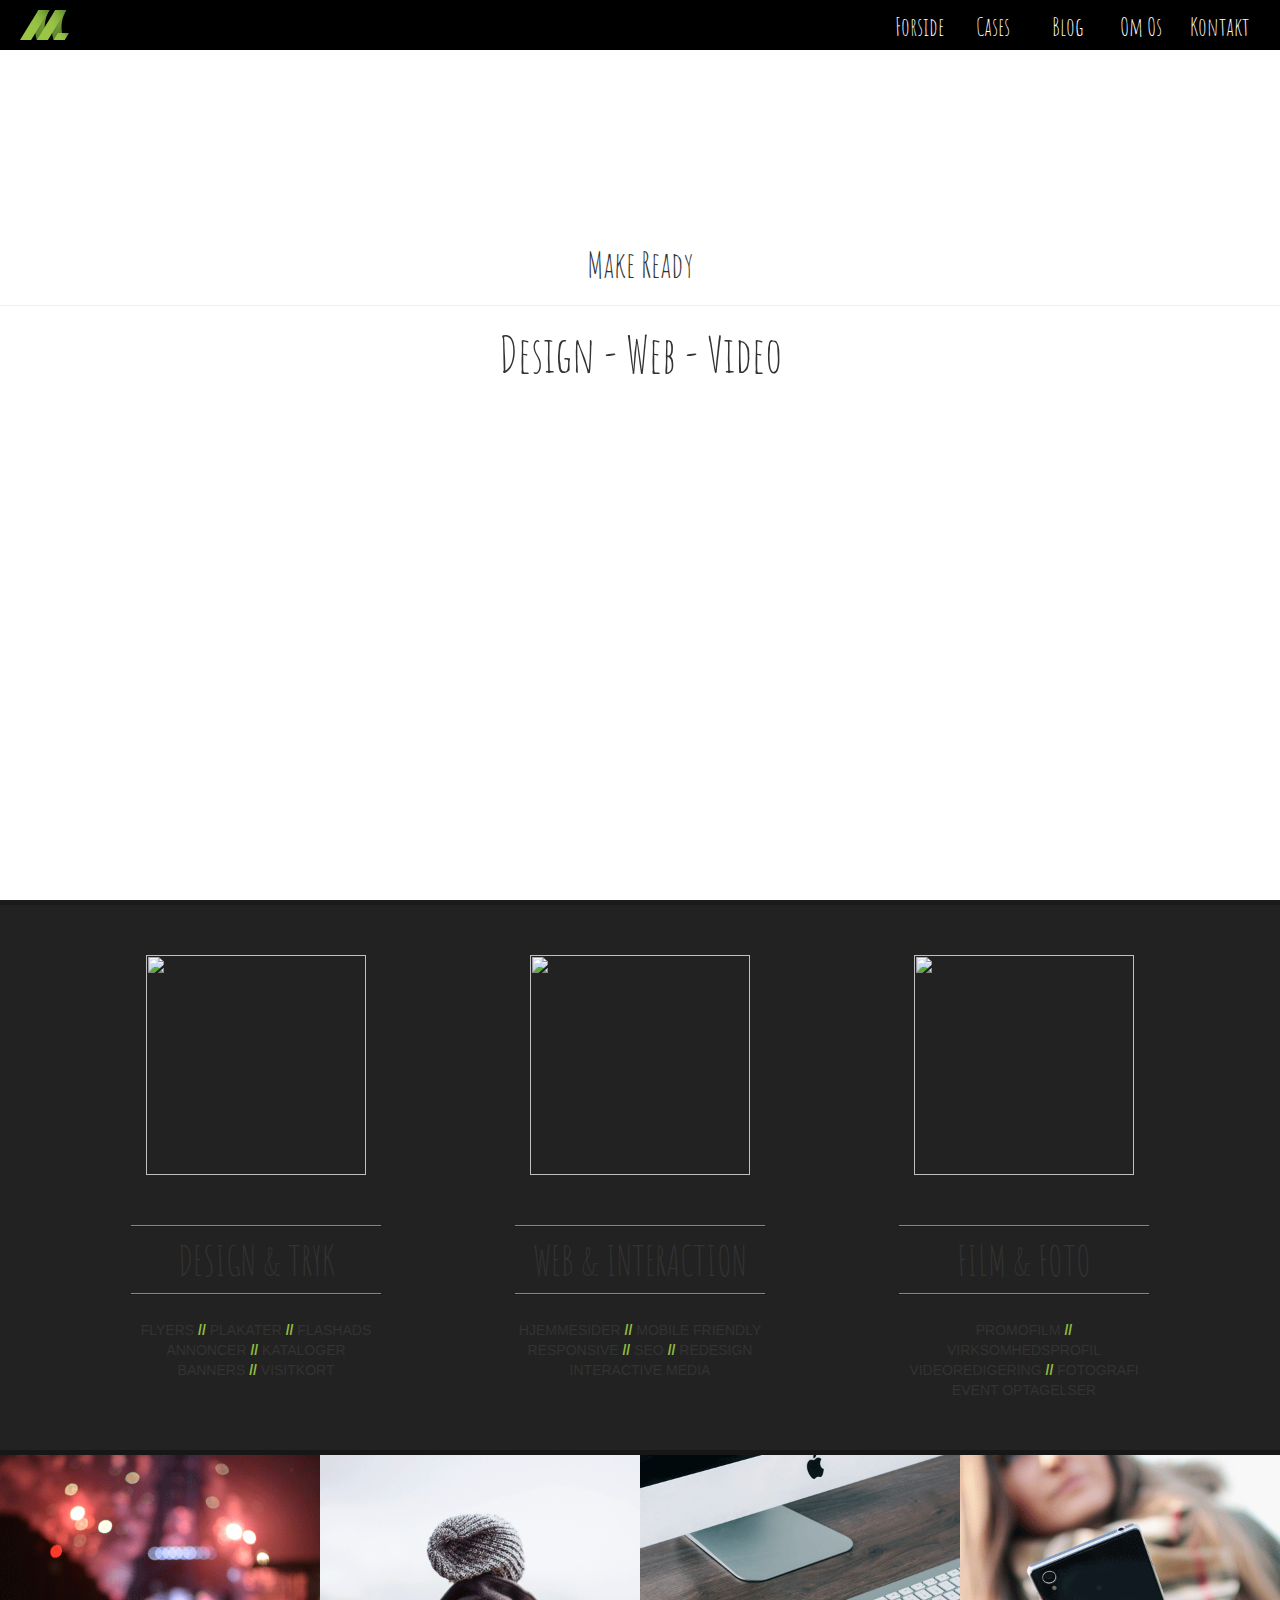
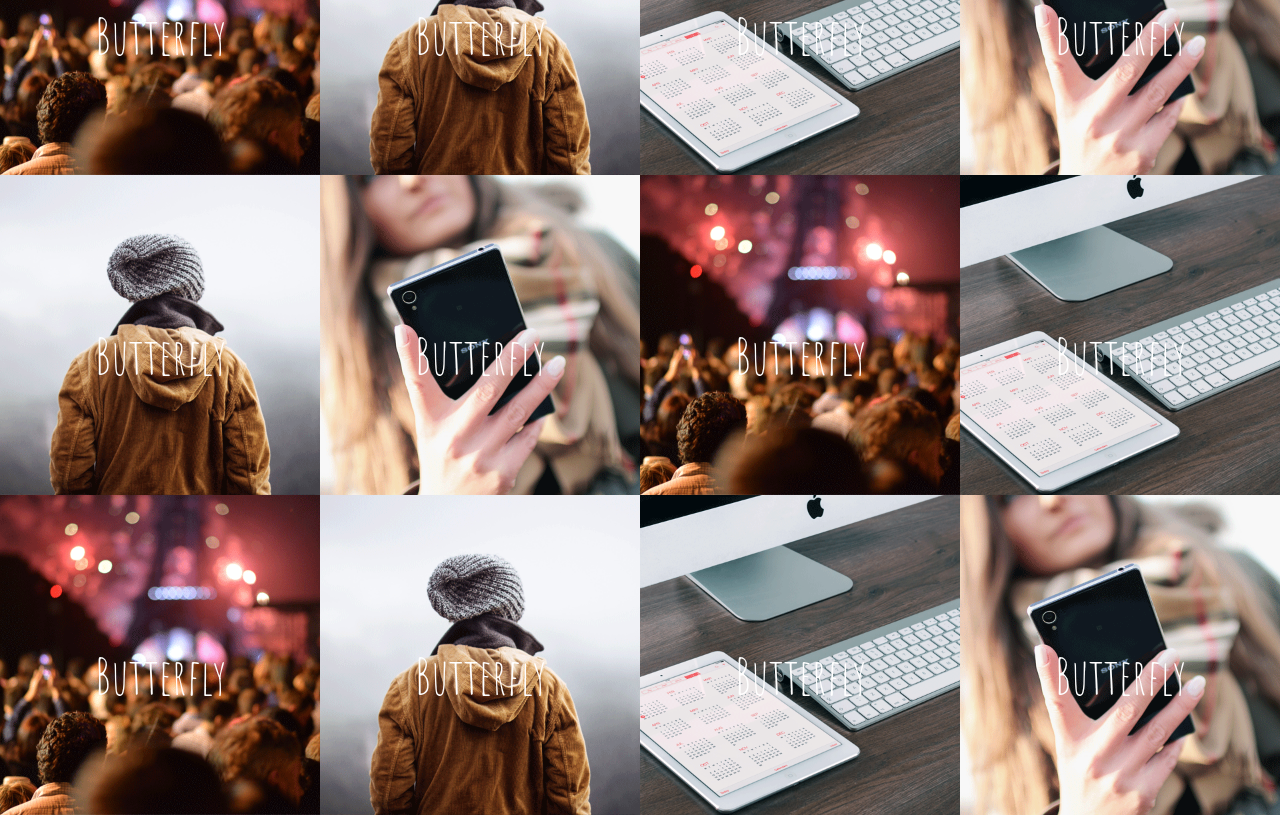
==== commit ba725184: "Nav - Responsive Nav" ====
--- a/index.html
+++ b/index.html
@@ -247,6 +247,17 @@
 	    </figure>
     <!--- Gallery End -->
 		
+		<div class="container-fluid">
+			<div class="row">
+				<footer>
+					<h1>
+						Få en kop kaffe og et uforpligtende tilbud!
+					</h1>
+					<button type="button" class="btn btn-default"><h1>Kontakt os!</h1></button>
+					<p>Make Ready | 2015 </p>
+				</footer>
+			</div>
+		</div>
 		
     <!-- jQuery (necessary for Bootstrap's JavaScript plugins) -->
     <script src="https://ajax.googleapis.com/ajax/libs/jquery/1.11.2/jquery.min.js"></script>
